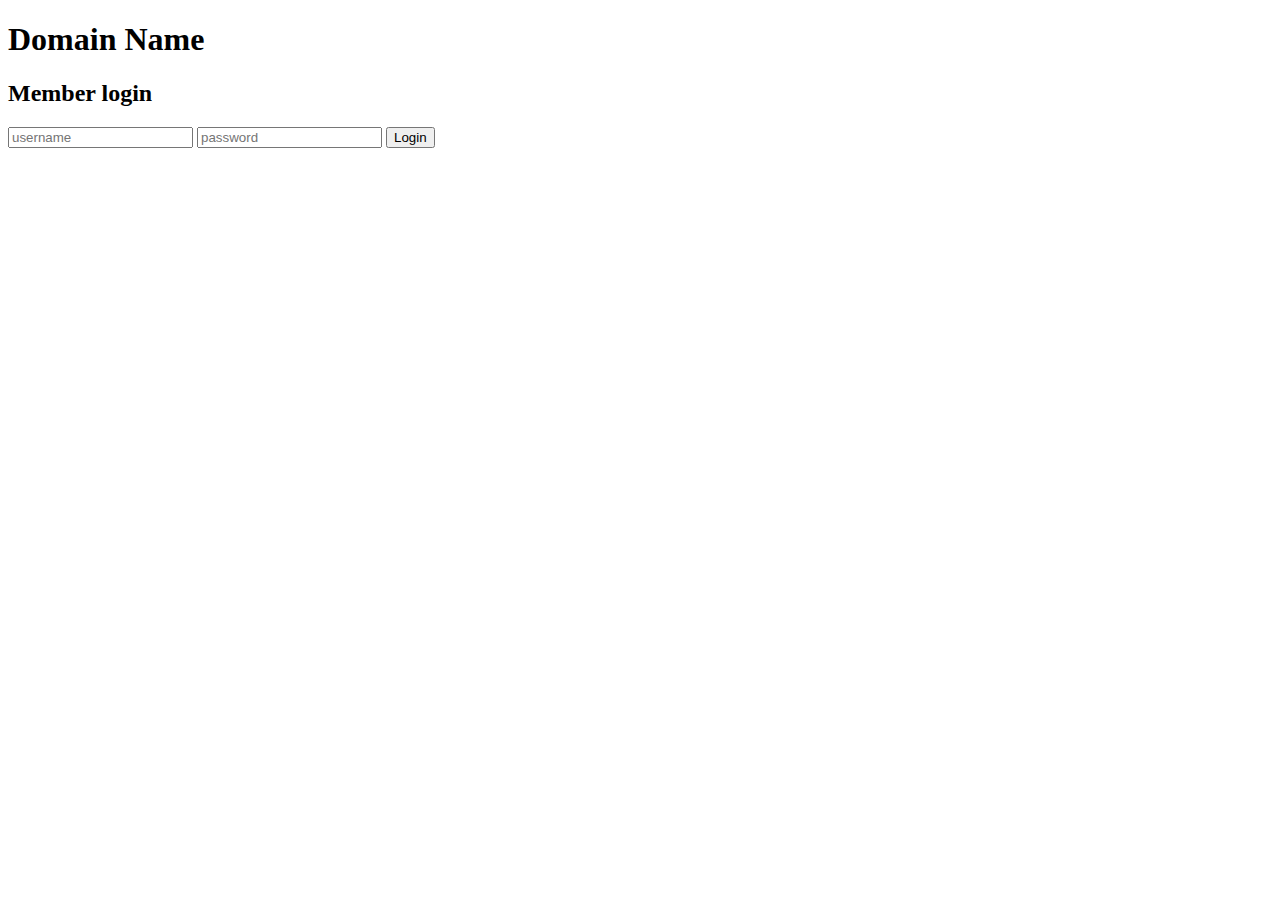
==== login.html @ b818a3ad "Add files via upload" ====
<!DOCTYPE html>
<html lang="en">
    <head>
        <title>Login</title>
        <link rel="stylesheet" href="css/login.css">
        
    </head>
    <body>
        <h1>Domain Name</h1>
        <div class="login">
            <h2>Member login</h2>
            <input type="text" placeholder="username">
            <input type="password" placeholder="password">
            <button>Login</button>
        </div>

    </body>
    
</html>
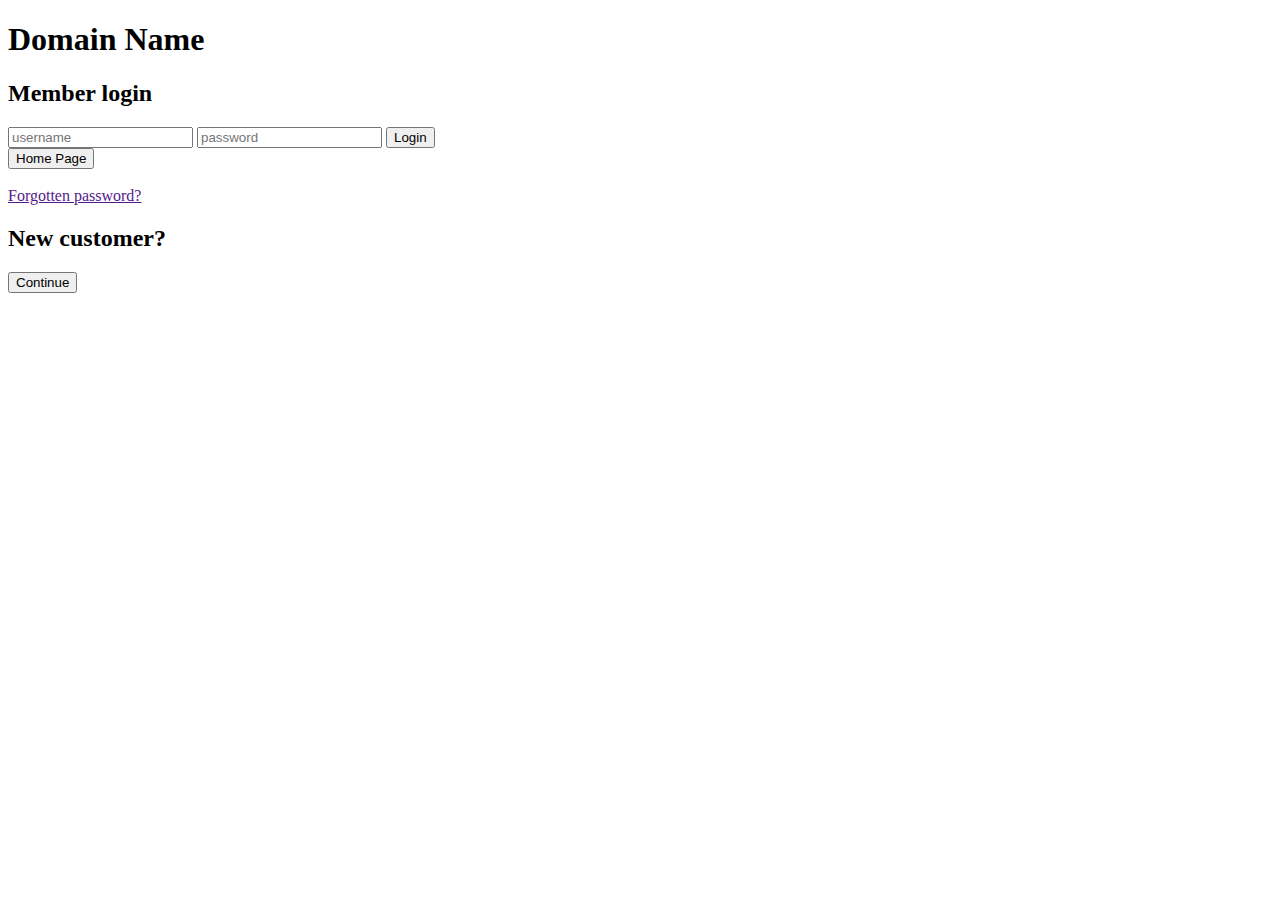
==== commit b95f3f0d: "Add files via upload" ====
--- a/login.html
+++ b/login.html
@@ -12,8 +12,16 @@
             <h2>Member login</h2>
             <input type="text" placeholder="username">
             <input type="password" placeholder="password">
-            <button>Login</button>
+            <button>Login</button> 
+            <div class="home-page">
+                <a href=""><button>Home Page</button></a>
+            </div>
         </div>
+        <div class="tm"><br><a href="">Forgotten password?</a><br>
+            <h2>New customer?</h2>
+            <button>Continue</button> 
+        </div>
+        
 
     </body>
     
